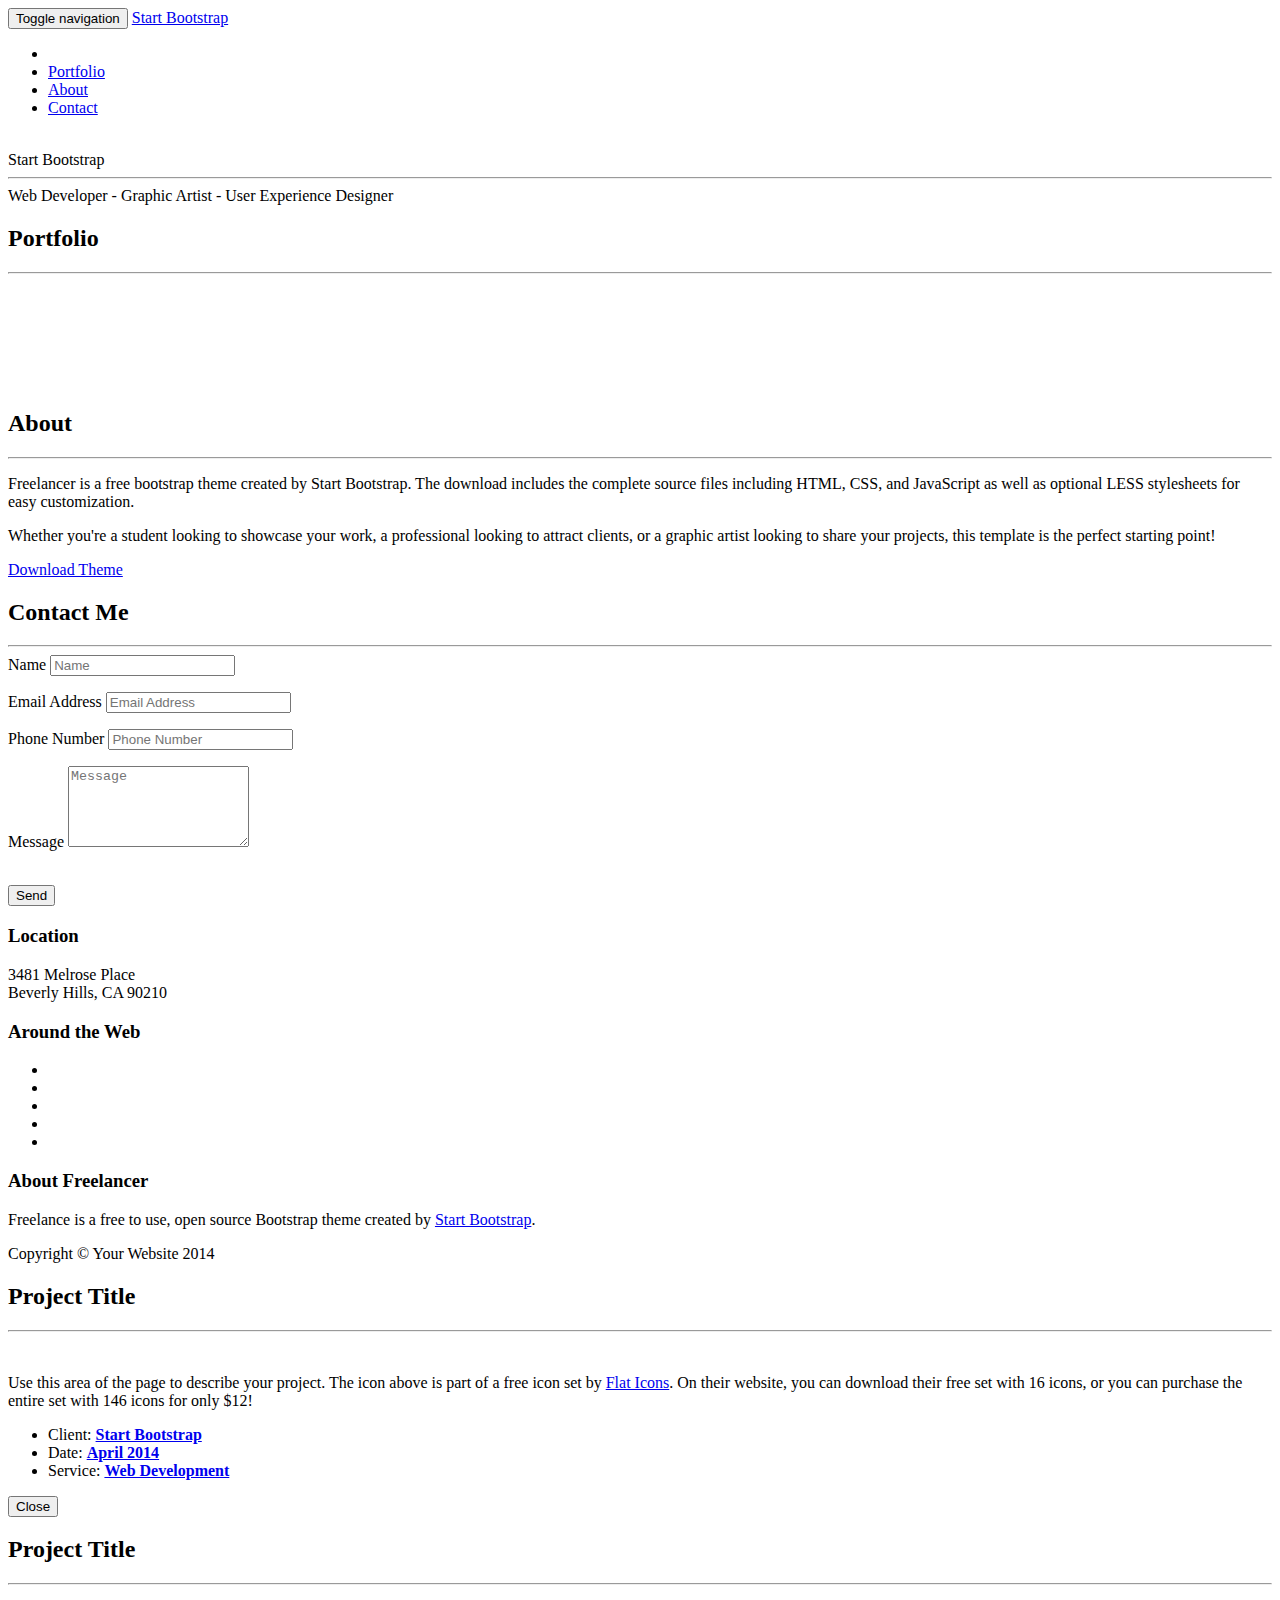
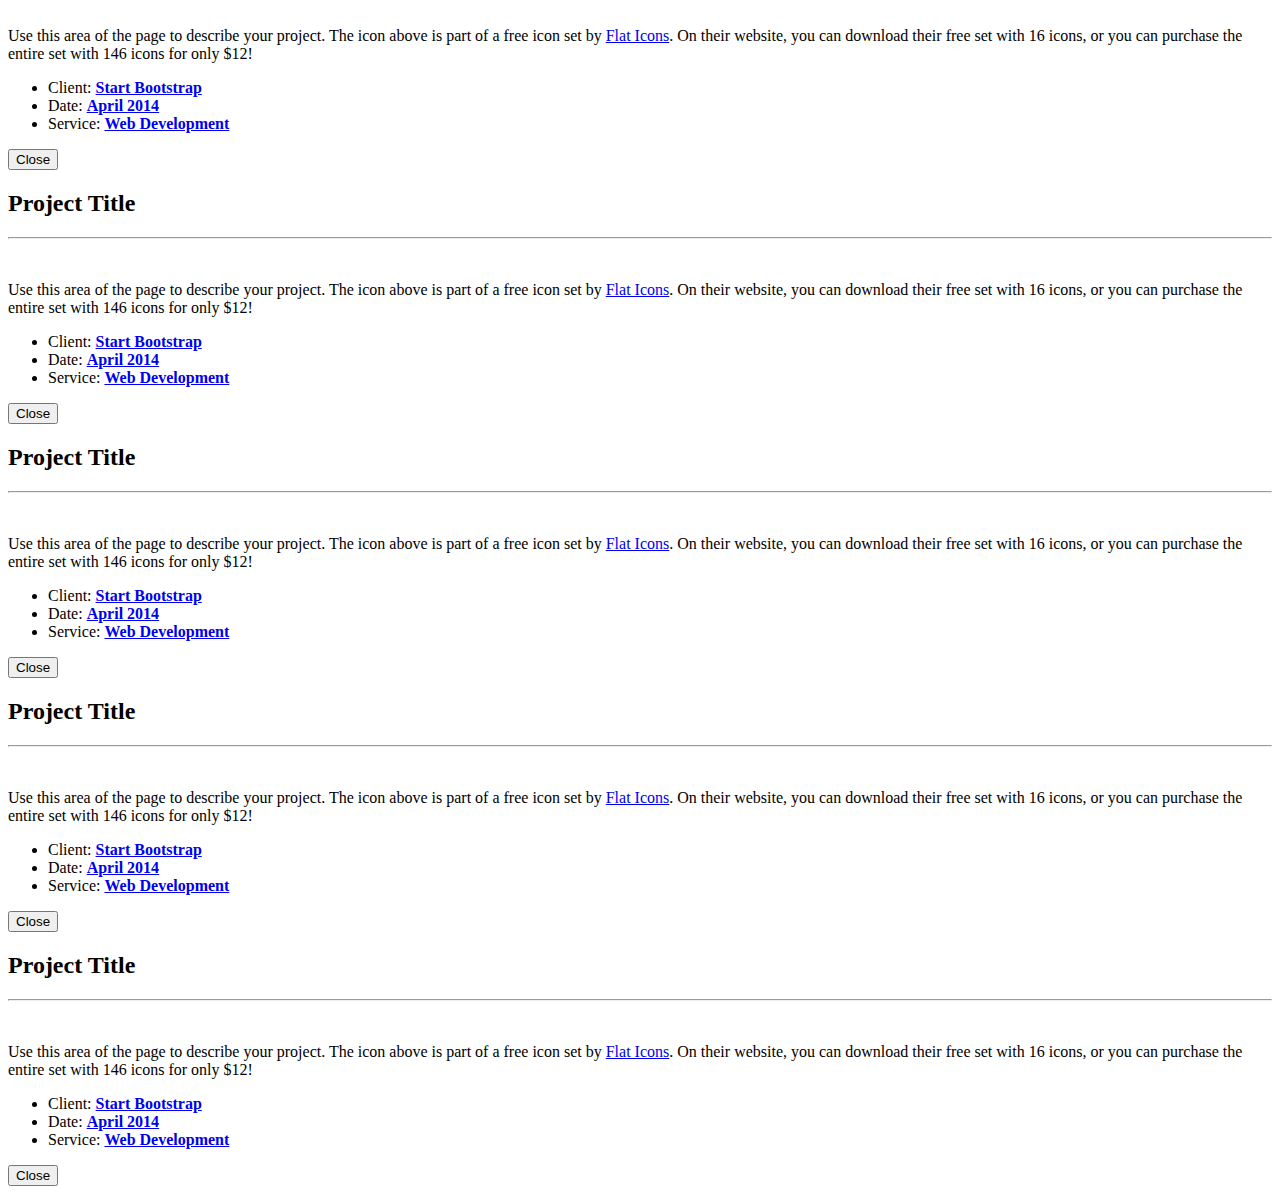
==== src/templates/index.html @ bcd670c4 "initial version of templates and theme" ====
<!DOCTYPE html>
<html lang="en">

<head>

    <meta charset="utf-8">
    <meta http-equiv="X-UA-Compatible" content="IE=edge">
    <meta name="viewport" content="width=device-width, initial-scale=1">
    <meta name="description" content="">
    <meta name="author" content="">

    <title>Freelancer - Start Bootstrap Theme</title>

    <!-- Bootstrap Core CSS - Uses Bootswatch Flatly Theme: http://bootswatch.com/flatly/ -->
    <link href="css/bootstrap.min.css" rel="stylesheet">

    <!-- Custom CSS -->
    <link href="css/freelancer.css" rel="stylesheet">

    <!-- Custom Fonts -->
    <link href="font-awesome/css/font-awesome.min.css" rel="stylesheet" type="text/css">
    <link href="http://fonts.googleapis.com/css?family=Montserrat:400,700" rel="stylesheet" type="text/css">
    <link href="http://fonts.googleapis.com/css?family=Lato:400,700,400italic,700italic" rel="stylesheet" type="text/css">

    <!-- HTML5 Shim and Respond.js IE8 support of HTML5 elements and media queries -->
    <!-- WARNING: Respond.js doesn't work if you view the page via file:// -->
    <!--[if lt IE 9]>
        <script src="https://oss.maxcdn.com/libs/html5shiv/3.7.0/html5shiv.js"></script>
        <script src="https://oss.maxcdn.com/libs/respond.js/1.4.2/respond.min.js"></script>
    <![endif]-->

</head>

<body id="page-top" class="index">

    <!-- Navigation -->
    <nav class="navbar navbar-default navbar-fixed-top">
        <div class="container">
            <!-- Brand and toggle get grouped for better mobile display -->
            <div class="navbar-header page-scroll">
                <button type="button" class="navbar-toggle" data-toggle="collapse" data-target="#bs-example-navbar-collapse-1">
                    <span class="sr-only">Toggle navigation</span>
                    <span class="icon-bar"></span>
                    <span class="icon-bar"></span>
                    <span class="icon-bar"></span>
                </button>
                <a class="navbar-brand" href="#page-top">Start Bootstrap</a>
            </div>

            <!-- Collect the nav links, forms, and other content for toggling -->
            <div class="collapse navbar-collapse" id="bs-example-navbar-collapse-1">
                <ul class="nav navbar-nav navbar-right">
                    <li class="hidden">
                        <a href="#page-top"></a>
                    </li>
                    <li class="page-scroll">
                        <a href="#portfolio">Portfolio</a>
                    </li>
                    <li class="page-scroll">
                        <a href="#about">About</a>
                    </li>
                    <li class="page-scroll">
                        <a href="#contact">Contact</a>
                    </li>
                </ul>
            </div>
            <!-- /.navbar-collapse -->
        </div>
        <!-- /.container-fluid -->
    </nav>

    <!-- Header -->
    <header>
        <div class="container">
            <div class="row">
                <div class="col-lg-12">
                    <img class="img-responsive" src="img/profile.png" alt="">
                    <div class="intro-text">
                        <span class="name">Start Bootstrap</span>
                        <hr class="star-light">
                        <span class="skills">Web Developer - Graphic Artist - User Experience Designer</span>
                    </div>
                </div>
            </div>
        </div>
    </header>

    <!-- Portfolio Grid Section -->
    <section id="portfolio">
        <div class="container">
            <div class="row">
                <div class="col-lg-12 text-center">
                    <h2>Portfolio</h2>
                    <hr class="star-primary">
                </div>
            </div>
            <div class="row">
                <div class="col-sm-4 portfolio-item">
                    <a href="#portfolioModal1" class="portfolio-link" data-toggle="modal">
                        <div class="caption">
                            <div class="caption-content">
                                <i class="fa fa-search-plus fa-3x"></i>
                            </div>
                        </div>
                        <img src="img/portfolio/cabin.png" class="img-responsive" alt="">
                    </a>
                </div>
                <div class="col-sm-4 portfolio-item">
                    <a href="#portfolioModal2" class="portfolio-link" data-toggle="modal">
                        <div class="caption">
                            <div class="caption-content">
                                <i class="fa fa-search-plus fa-3x"></i>
                            </div>
                        </div>
                        <img src="img/portfolio/cake.png" class="img-responsive" alt="">
                    </a>
                </div>
                <div class="col-sm-4 portfolio-item">
                    <a href="#portfolioModal3" class="portfolio-link" data-toggle="modal">
                        <div class="caption">
                            <div class="caption-content">
                                <i class="fa fa-search-plus fa-3x"></i>
                            </div>
                        </div>
                        <img src="img/portfolio/circus.png" class="img-responsive" alt="">
                    </a>
                </div>
                <div class="col-sm-4 portfolio-item">
                    <a href="#portfolioModal4" class="portfolio-link" data-toggle="modal">
                        <div class="caption">
                            <div class="caption-content">
                                <i class="fa fa-search-plus fa-3x"></i>
                            </div>
                        </div>
                        <img src="img/portfolio/game.png" class="img-responsive" alt="">
                    </a>
                </div>
                <div class="col-sm-4 portfolio-item">
                    <a href="#portfolioModal5" class="portfolio-link" data-toggle="modal">
                        <div class="caption">
                            <div class="caption-content">
                                <i class="fa fa-search-plus fa-3x"></i>
                            </div>
                        </div>
                        <img src="img/portfolio/safe.png" class="img-responsive" alt="">
                    </a>
                </div>
                <div class="col-sm-4 portfolio-item">
                    <a href="#portfolioModal6" class="portfolio-link" data-toggle="modal">
                        <div class="caption">
                            <div class="caption-content">
                                <i class="fa fa-search-plus fa-3x"></i>
                            </div>
                        </div>
                        <img src="img/portfolio/submarine.png" class="img-responsive" alt="">
                    </a>
                </div>
            </div>
        </div>
    </section>

    <!-- About Section -->
    <section class="success" id="about">
        <div class="container">
            <div class="row">
                <div class="col-lg-12 text-center">
                    <h2>About</h2>
                    <hr class="star-light">
                </div>
            </div>
            <div class="row">
                <div class="col-lg-4 col-lg-offset-2">
                    <p>Freelancer is a free bootstrap theme created by Start Bootstrap. The download includes the complete source files including HTML, CSS, and JavaScript as well as optional LESS stylesheets for easy customization.</p>
                </div>
                <div class="col-lg-4">
                    <p>Whether you're a student looking to showcase your work, a professional looking to attract clients, or a graphic artist looking to share your projects, this template is the perfect starting point!</p>
                </div>
                <div class="col-lg-8 col-lg-offset-2 text-center">
                    <a href="#" class="btn btn-lg btn-outline">
                        <i class="fa fa-download"></i> Download Theme
                    </a>
                </div>
            </div>
        </div>
    </section>

    <!-- Contact Section -->
    <section id="contact">
        <div class="container">
            <div class="row">
                <div class="col-lg-12 text-center">
                    <h2>Contact Me</h2>
                    <hr class="star-primary">
                </div>
            </div>
            <div class="row">
                <div class="col-lg-8 col-lg-offset-2">
                    <!-- To configure the contact form email address, go to mail/contact_me.php and update the email address in the PHP file on line 19. -->
                    <!-- The form should work on most web servers, but if the form is not working you may need to configure your web server differently. -->
                    <form name="sentMessage" id="contactForm" novalidate>
                        <div class="row control-group">
                            <div class="form-group col-xs-12 floating-label-form-group controls">
                                <label>Name</label>
                                <input type="text" class="form-control" placeholder="Name" id="name" required data-validation-required-message="Please enter your name.">
                                <p class="help-block text-danger"></p>
                            </div>
                        </div>
                        <div class="row control-group">
                            <div class="form-group col-xs-12 floating-label-form-group controls">
                                <label>Email Address</label>
                                <input type="email" class="form-control" placeholder="Email Address" id="email" required data-validation-required-message="Please enter your email address.">
                                <p class="help-block text-danger"></p>
                            </div>
                        </div>
                        <div class="row control-group">
                            <div class="form-group col-xs-12 floating-label-form-group controls">
                                <label>Phone Number</label>
                                <input type="tel" class="form-control" placeholder="Phone Number" id="phone" required data-validation-required-message="Please enter your phone number.">
                                <p class="help-block text-danger"></p>
                            </div>
                        </div>
                        <div class="row control-group">
                            <div class="form-group col-xs-12 floating-label-form-group controls">
                                <label>Message</label>
                                <textarea rows="5" class="form-control" placeholder="Message" id="message" required data-validation-required-message="Please enter a message."></textarea>
                                <p class="help-block text-danger"></p>
                            </div>
                        </div>
                        <br>
                        <div id="success"></div>
                        <div class="row">
                            <div class="form-group col-xs-12">
                                <button type="submit" class="btn btn-success btn-lg">Send</button>
                            </div>
                        </div>
                    </form>
                </div>
            </div>
        </div>
    </section>

    <!-- Footer -->
    <footer class="text-center">
        <div class="footer-above">
            <div class="container">
                <div class="row">
                    <div class="footer-col col-md-4">
                        <h3>Location</h3>
                        <p>3481 Melrose Place<br>Beverly Hills, CA 90210</p>
                    </div>
                    <div class="footer-col col-md-4">
                        <h3>Around the Web</h3>
                        <ul class="list-inline">
                            <li>
                                <a href="#" class="btn-social btn-outline"><i class="fa fa-fw fa-facebook"></i></a>
                            </li>
                            <li>
                                <a href="#" class="btn-social btn-outline"><i class="fa fa-fw fa-google-plus"></i></a>
                            </li>
                            <li>
                                <a href="#" class="btn-social btn-outline"><i class="fa fa-fw fa-twitter"></i></a>
                            </li>
                            <li>
                                <a href="#" class="btn-social btn-outline"><i class="fa fa-fw fa-linkedin"></i></a>
                            </li>
                            <li>
                                <a href="#" class="btn-social btn-outline"><i class="fa fa-fw fa-dribbble"></i></a>
                            </li>
                        </ul>
                    </div>
                    <div class="footer-col col-md-4">
                        <h3>About Freelancer</h3>
                        <p>Freelance is a free to use, open source Bootstrap theme created by <a href="http://startbootstrap.com">Start Bootstrap</a>.</p>
                    </div>
                </div>
            </div>
        </div>
        <div class="footer-below">
            <div class="container">
                <div class="row">
                    <div class="col-lg-12">
                        Copyright &copy; Your Website 2014
                    </div>
                </div>
            </div>
        </div>
    </footer>

    <!-- Scroll to Top Button (Only visible on small and extra-small screen sizes) -->
    <div class="scroll-top page-scroll visible-xs visible-sm">
        <a class="btn btn-primary" href="#page-top">
            <i class="fa fa-chevron-up"></i>
        </a>
    </div>

    <!-- Portfolio Modals -->
    <div class="portfolio-modal modal fade" id="portfolioModal1" tabindex="-1" role="dialog" aria-hidden="true">
        <div class="modal-content">
            <div class="close-modal" data-dismiss="modal">
                <div class="lr">
                    <div class="rl">
                    </div>
                </div>
            </div>
            <div class="container">
                <div class="row">
                    <div class="col-lg-8 col-lg-offset-2">
                        <div class="modal-body">
                            <h2>Project Title</h2>
                            <hr class="star-primary">
                            <img src="img/portfolio/cabin.png" class="img-responsive img-centered" alt="">
                            <p>Use this area of the page to describe your project. The icon above is part of a free icon set by <a href="https://sellfy.com/p/8Q9P/jV3VZ/">Flat Icons</a>. On their website, you can download their free set with 16 icons, or you can purchase the entire set with 146 icons for only $12!</p>
                            <ul class="list-inline item-details">
                                <li>Client:
                                    <strong><a href="http://startbootstrap.com">Start Bootstrap</a>
                                    </strong>
                                </li>
                                <li>Date:
                                    <strong><a href="http://startbootstrap.com">April 2014</a>
                                    </strong>
                                </li>
                                <li>Service:
                                    <strong><a href="http://startbootstrap.com">Web Development</a>
                                    </strong>
                                </li>
                            </ul>
                            <button type="button" class="btn btn-default" data-dismiss="modal"><i class="fa fa-times"></i> Close</button>
                        </div>
                    </div>
                </div>
            </div>
        </div>
    </div>
    <div class="portfolio-modal modal fade" id="portfolioModal2" tabindex="-1" role="dialog" aria-hidden="true">
        <div class="modal-content">
            <div class="close-modal" data-dismiss="modal">
                <div class="lr">
                    <div class="rl">
                    </div>
                </div>
            </div>
            <div class="container">
                <div class="row">
                    <div class="col-lg-8 col-lg-offset-2">
                        <div class="modal-body">
                            <h2>Project Title</h2>
                            <hr class="star-primary">
                            <img src="img/portfolio/cake.png" class="img-responsive img-centered" alt="">
                            <p>Use this area of the page to describe your project. The icon above is part of a free icon set by <a href="https://sellfy.com/p/8Q9P/jV3VZ/">Flat Icons</a>. On their website, you can download their free set with 16 icons, or you can purchase the entire set with 146 icons for only $12!</p>
                            <ul class="list-inline item-details">
                                <li>Client:
                                    <strong><a href="http://startbootstrap.com">Start Bootstrap</a>
                                    </strong>
                                </li>
                                <li>Date:
                                    <strong><a href="http://startbootstrap.com">April 2014</a>
                                    </strong>
                                </li>
                                <li>Service:
                                    <strong><a href="http://startbootstrap.com">Web Development</a>
                                    </strong>
                                </li>
                            </ul>
                            <button type="button" class="btn btn-default" data-dismiss="modal"><i class="fa fa-times"></i> Close</button>
                        </div>
                    </div>
                </div>
            </div>
        </div>
    </div>
    <div class="portfolio-modal modal fade" id="portfolioModal3" tabindex="-1" role="dialog" aria-hidden="true">
        <div class="modal-content">
            <div class="close-modal" data-dismiss="modal">
                <div class="lr">
                    <div class="rl">
                    </div>
                </div>
            </div>
            <div class="container">
                <div class="row">
                    <div class="col-lg-8 col-lg-offset-2">
                        <div class="modal-body">
                            <h2>Project Title</h2>
                            <hr class="star-primary">
                            <img src="img/portfolio/circus.png" class="img-responsive img-centered" alt="">
                            <p>Use this area of the page to describe your project. The icon above is part of a free icon set by <a href="https://sellfy.com/p/8Q9P/jV3VZ/">Flat Icons</a>. On their website, you can download their free set with 16 icons, or you can purchase the entire set with 146 icons for only $12!</p>
                            <ul class="list-inline item-details">
                                <li>Client:
                                    <strong><a href="http://startbootstrap.com">Start Bootstrap</a>
                                    </strong>
                                </li>
                                <li>Date:
                                    <strong><a href="http://startbootstrap.com">April 2014</a>
                                    </strong>
                                </li>
                                <li>Service:
                                    <strong><a href="http://startbootstrap.com">Web Development</a>
                                    </strong>
                                </li>
                            </ul>
                            <button type="button" class="btn btn-default" data-dismiss="modal"><i class="fa fa-times"></i> Close</button>
                        </div>
                    </div>
                </div>
            </div>
        </div>
    </div>
    <div class="portfolio-modal modal fade" id="portfolioModal4" tabindex="-1" role="dialog" aria-hidden="true">
        <div class="modal-content">
            <div class="close-modal" data-dismiss="modal">
                <div class="lr">
                    <div class="rl">
                    </div>
                </div>
            </div>
            <div class="container">
                <div class="row">
                    <div class="col-lg-8 col-lg-offset-2">
                        <div class="modal-body">
                            <h2>Project Title</h2>
                            <hr class="star-primary">
                            <img src="img/portfolio/game.png" class="img-responsive img-centered" alt="">
                            <p>Use this area of the page to describe your project. The icon above is part of a free icon set by <a href="https://sellfy.com/p/8Q9P/jV3VZ/">Flat Icons</a>. On their website, you can download their free set with 16 icons, or you can purchase the entire set with 146 icons for only $12!</p>
                            <ul class="list-inline item-details">
                                <li>Client:
                                    <strong><a href="http://startbootstrap.com">Start Bootstrap</a>
                                    </strong>
                                </li>
                                <li>Date:
                                    <strong><a href="http://startbootstrap.com">April 2014</a>
                                    </strong>
                                </li>
                                <li>Service:
                                    <strong><a href="http://startbootstrap.com">Web Development</a>
                                    </strong>
                                </li>
                            </ul>
                            <button type="button" class="btn btn-default" data-dismiss="modal"><i class="fa fa-times"></i> Close</button>
                        </div>
                    </div>
                </div>
            </div>
        </div>
    </div>
    <div class="portfolio-modal modal fade" id="portfolioModal5" tabindex="-1" role="dialog" aria-hidden="true">
        <div class="modal-content">
            <div class="close-modal" data-dismiss="modal">
                <div class="lr">
                    <div class="rl">
                    </div>
                </div>
            </div>
            <div class="container">
                <div class="row">
                    <div class="col-lg-8 col-lg-offset-2">
                        <div class="modal-body">
                            <h2>Project Title</h2>
                            <hr class="star-primary">
                            <img src="img/portfolio/safe.png" class="img-responsive img-centered" alt="">
                            <p>Use this area of the page to describe your project. The icon above is part of a free icon set by <a href="https://sellfy.com/p/8Q9P/jV3VZ/">Flat Icons</a>. On their website, you can download their free set with 16 icons, or you can purchase the entire set with 146 icons for only $12!</p>
                            <ul class="list-inline item-details">
                                <li>Client:
                                    <strong><a href="http://startbootstrap.com">Start Bootstrap</a>
                                    </strong>
                                </li>
                                <li>Date:
                                    <strong><a href="http://startbootstrap.com">April 2014</a>
                                    </strong>
                                </li>
                                <li>Service:
                                    <strong><a href="http://startbootstrap.com">Web Development</a>
                                    </strong>
                                </li>
                            </ul>
                            <button type="button" class="btn btn-default" data-dismiss="modal"><i class="fa fa-times"></i> Close</button>
                        </div>
                    </div>
                </div>
            </div>
        </div>
    </div>
    <div class="portfolio-modal modal fade" id="portfolioModal6" tabindex="-1" role="dialog" aria-hidden="true">
        <div class="modal-content">
            <div class="close-modal" data-dismiss="modal">
                <div class="lr">
                    <div class="rl">
                    </div>
                </div>
            </div>
            <div class="container">
                <div class="row">
                    <div class="col-lg-8 col-lg-offset-2">
                        <div class="modal-body">
                            <h2>Project Title</h2>
                            <hr class="star-primary">
                            <img src="img/portfolio/submarine.png" class="img-responsive img-centered" alt="">
                            <p>Use this area of the page to describe your project. The icon above is part of a free icon set by <a href="https://sellfy.com/p/8Q9P/jV3VZ/">Flat Icons</a>. On their website, you can download their free set with 16 icons, or you can purchase the entire set with 146 icons for only $12!</p>
                            <ul class="list-inline item-details">
                                <li>Client:
                                    <strong><a href="http://startbootstrap.com">Start Bootstrap</a>
                                    </strong>
                                </li>
                                <li>Date:
                                    <strong><a href="http://startbootstrap.com">April 2014</a>
                                    </strong>
                                </li>
                                <li>Service:
                                    <strong><a href="http://startbootstrap.com">Web Development</a>
                                    </strong>
                                </li>
                            </ul>
                            <button type="button" class="btn btn-default" data-dismiss="modal"><i class="fa fa-times"></i> Close</button>
                        </div>
                    </div>
                </div>
            </div>
        </div>
    </div>

    <!-- jQuery -->
    <script src="js/jquery.js"></script>

    <!-- Bootstrap Core JavaScript -->
    <script src="js/bootstrap.min.js"></script>

    <!-- Plugin JavaScript -->
    <script src="http://cdnjs.cloudflare.com/ajax/libs/jquery-easing/1.3/jquery.easing.min.js"></script>
    <script src="js/classie.js"></script>
    <script src="js/cbpAnimatedHeader.js"></script>

    <!-- Contact Form JavaScript -->
    <script src="js/jqBootstrapValidation.js"></script>
    <script src="js/contact_me.js"></script>

    <!-- Custom Theme JavaScript -->
    <script src="js/freelancer.js"></script>

</body>

</html>
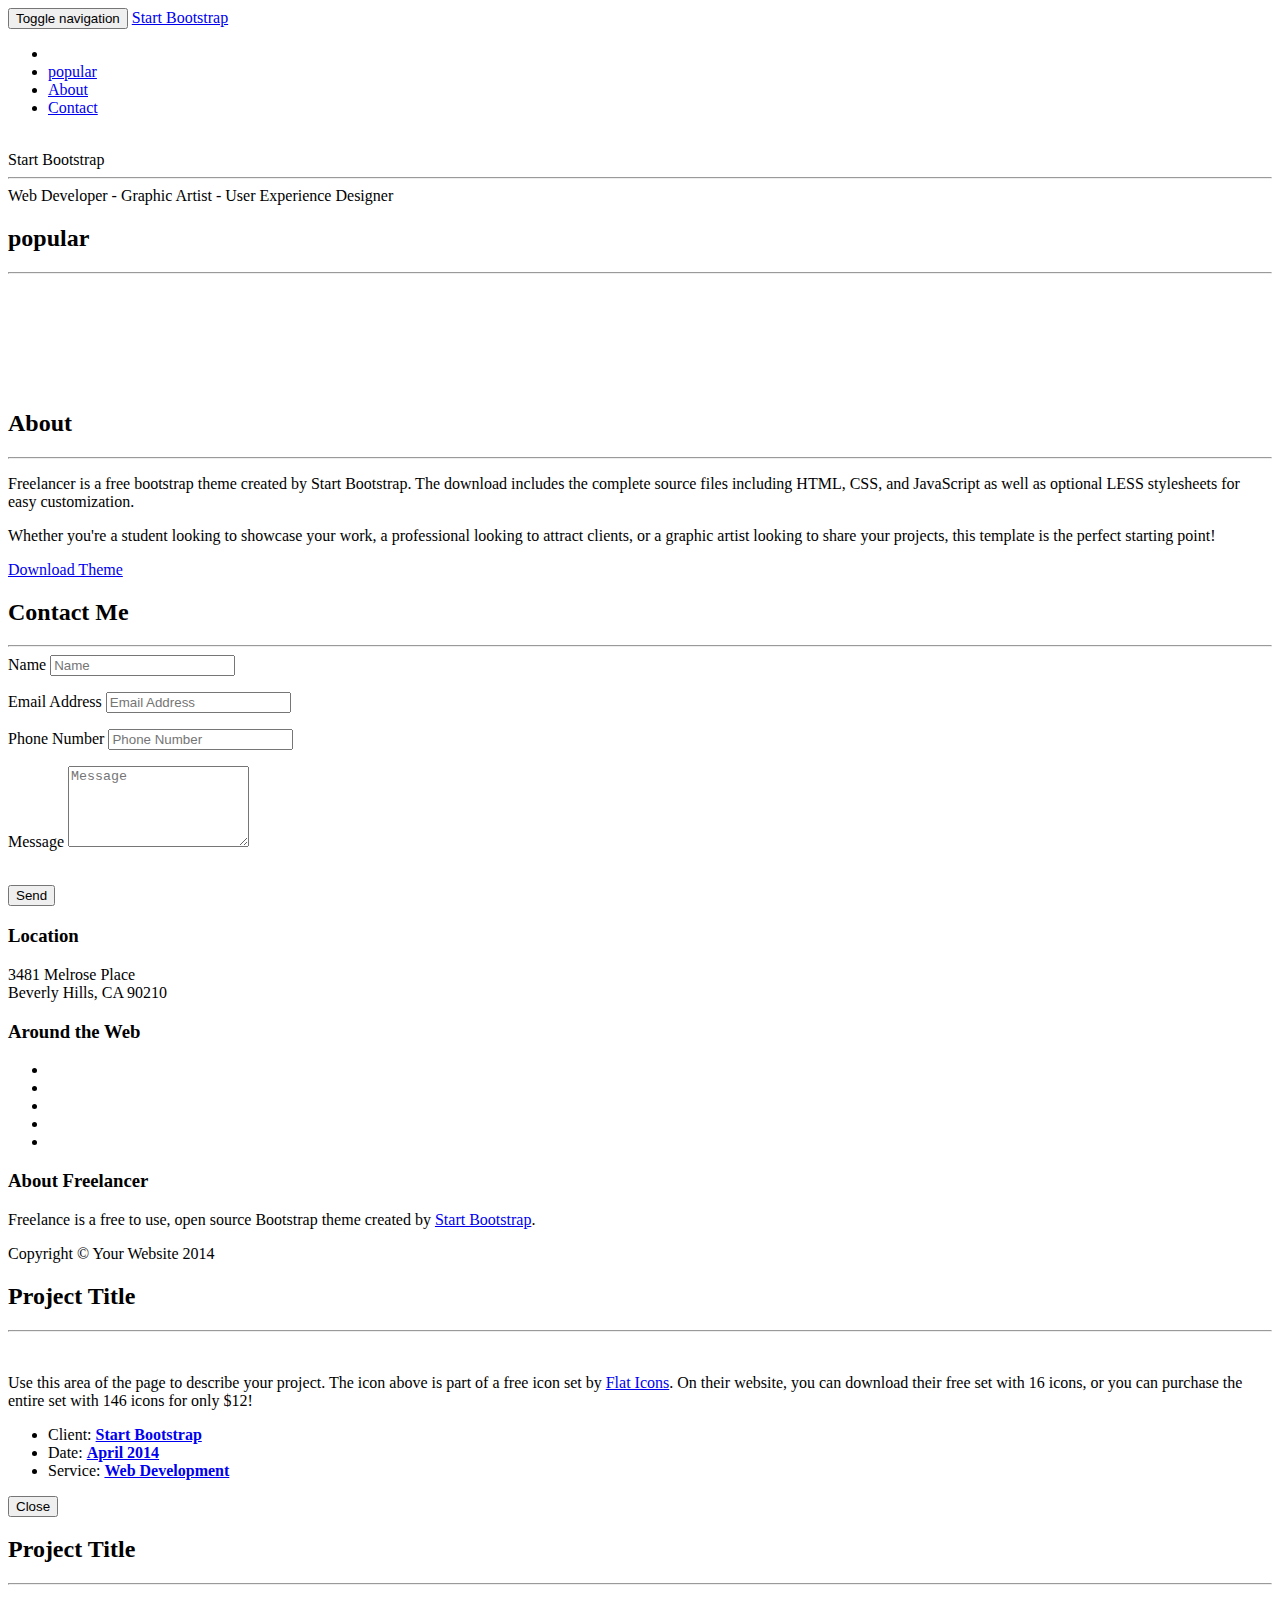
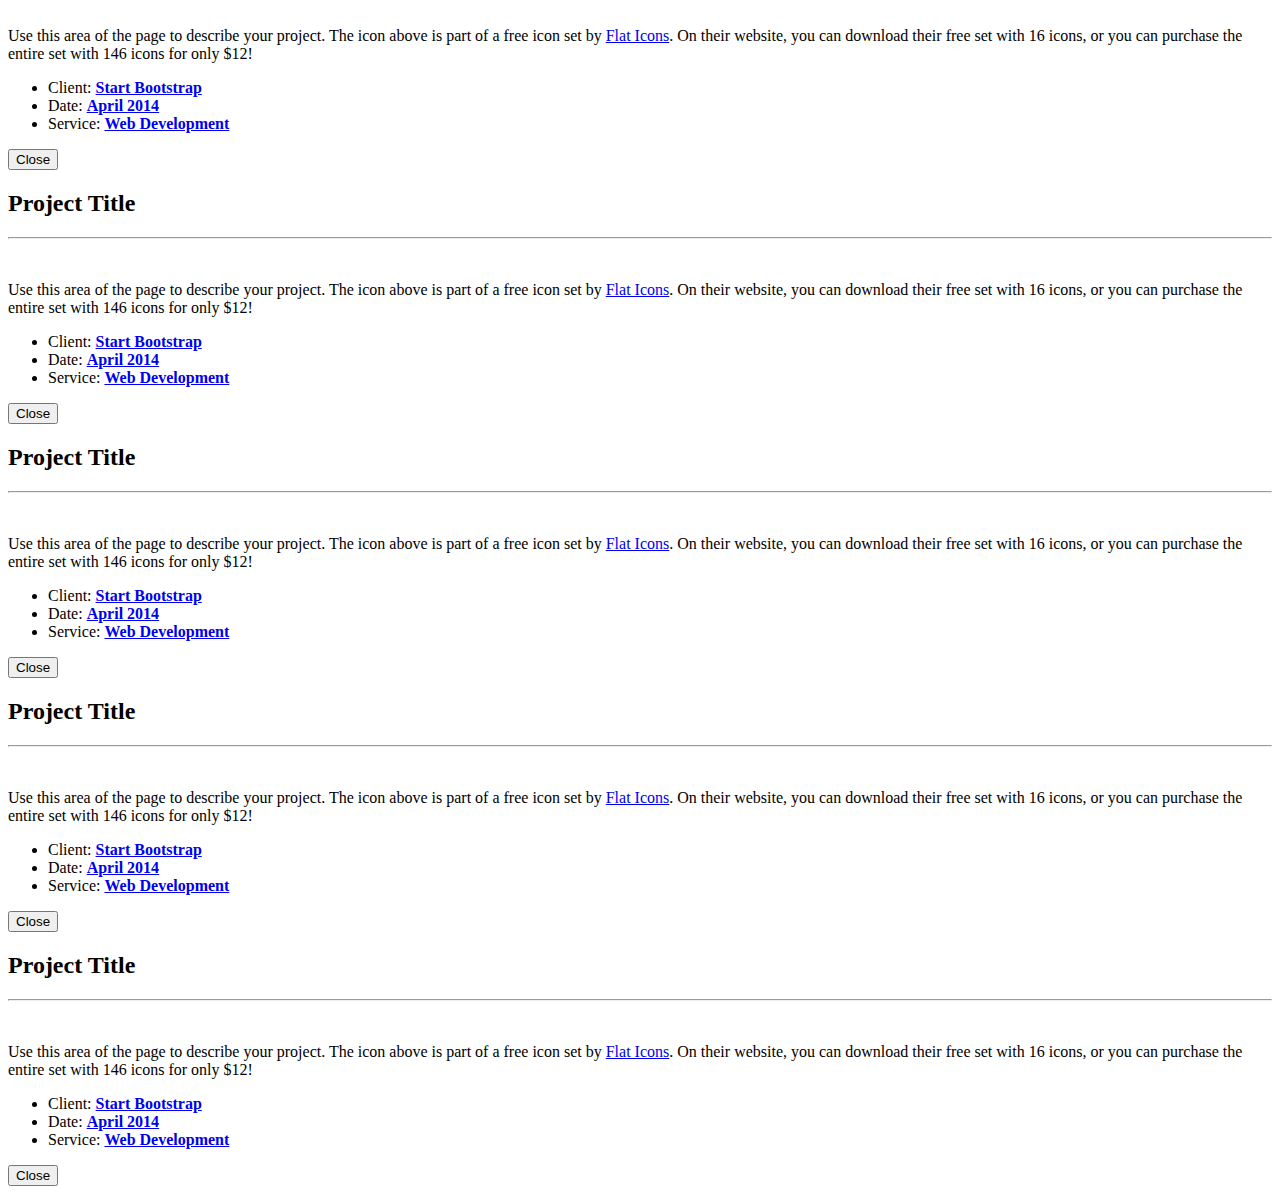
==== commit 941dbff6: "changing portfolio to popular" ====
--- a/src/templates/index.html
+++ b/src/templates/index.html
@@ -54,7 +54,7 @@
                         <a href="#page-top"></a>
                     </li>
                     <li class="page-scroll">
-                        <a href="#portfolio">Portfolio</a>
+                        <a href="#popular">popular</a>
                     </li>
                     <li class="page-scroll">
                         <a href="#about">About</a>
@@ -85,74 +85,74 @@
         </div>
     </header>
 
-    <!-- Portfolio Grid Section -->
-    <section id="portfolio">
+    <!-- popular Grid Section -->
+    <section id="popular">
         <div class="container">
             <div class="row">
                 <div class="col-lg-12 text-center">
-                    <h2>Portfolio</h2>
+                    <h2>popular</h2>
                     <hr class="star-primary">
                 </div>
             </div>
             <div class="row">
-                <div class="col-sm-4 portfolio-item">
-                    <a href="#portfolioModal1" class="portfolio-link" data-toggle="modal">
+                <div class="col-sm-4 popular-item">
+                    <a href="#popularModal1" class="popular-link" data-toggle="modal">
                         <div class="caption">
                             <div class="caption-content">
                                 <i class="fa fa-search-plus fa-3x"></i>
                             </div>
                         </div>
-                        <img src="img/portfolio/cabin.png" class="img-responsive" alt="">
-                    </a>
-                </div>
-                <div class="col-sm-4 portfolio-item">
-                    <a href="#portfolioModal2" class="portfolio-link" data-toggle="modal">
+                        <img src="img/popular/cabin.png" class="img-responsive" alt="">
+                    </a>
+                </div>
+                <div class="col-sm-4 popular-item">
+                    <a href="#popularModal2" class="popular-link" data-toggle="modal">
                         <div class="caption">
                             <div class="caption-content">
                                 <i class="fa fa-search-plus fa-3x"></i>
                             </div>
                         </div>
-                        <img src="img/portfolio/cake.png" class="img-responsive" alt="">
-                    </a>
-                </div>
-                <div class="col-sm-4 portfolio-item">
-                    <a href="#portfolioModal3" class="portfolio-link" data-toggle="modal">
+                        <img src="img/popular/cake.png" class="img-responsive" alt="">
+                    </a>
+                </div>
+                <div class="col-sm-4 popular-item">
+                    <a href="#popularModal3" class="popular-link" data-toggle="modal">
                         <div class="caption">
                             <div class="caption-content">
                                 <i class="fa fa-search-plus fa-3x"></i>
                             </div>
                         </div>
-                        <img src="img/portfolio/circus.png" class="img-responsive" alt="">
-                    </a>
-                </div>
-                <div class="col-sm-4 portfolio-item">
-                    <a href="#portfolioModal4" class="portfolio-link" data-toggle="modal">
+                        <img src="img/popular/circus.png" class="img-responsive" alt="">
+                    </a>
+                </div>
+                <div class="col-sm-4 popular-item">
+                    <a href="#popularModal4" class="popular-link" data-toggle="modal">
                         <div class="caption">
                             <div class="caption-content">
                                 <i class="fa fa-search-plus fa-3x"></i>
                             </div>
                         </div>
-                        <img src="img/portfolio/game.png" class="img-responsive" alt="">
-                    </a>
-                </div>
-                <div class="col-sm-4 portfolio-item">
-                    <a href="#portfolioModal5" class="portfolio-link" data-toggle="modal">
+                        <img src="img/popular/game.png" class="img-responsive" alt="">
+                    </a>
+                </div>
+                <div class="col-sm-4 popular-item">
+                    <a href="#popularModal5" class="popular-link" data-toggle="modal">
                         <div class="caption">
                             <div class="caption-content">
                                 <i class="fa fa-search-plus fa-3x"></i>
                             </div>
                         </div>
-                        <img src="img/portfolio/safe.png" class="img-responsive" alt="">
-                    </a>
-                </div>
-                <div class="col-sm-4 portfolio-item">
-                    <a href="#portfolioModal6" class="portfolio-link" data-toggle="modal">
+                        <img src="img/popular/safe.png" class="img-responsive" alt="">
+                    </a>
+                </div>
+                <div class="col-sm-4 popular-item">
+                    <a href="#popularModal6" class="popular-link" data-toggle="modal">
                         <div class="caption">
                             <div class="caption-content">
                                 <i class="fa fa-search-plus fa-3x"></i>
                             </div>
                         </div>
-                        <img src="img/portfolio/submarine.png" class="img-responsive" alt="">
+                        <img src="img/popular/submarine.png" class="img-responsive" alt="">
                     </a>
                 </div>
             </div>
@@ -293,8 +293,8 @@
         </a>
     </div>
 
-    <!-- Portfolio Modals -->
-    <div class="portfolio-modal modal fade" id="portfolioModal1" tabindex="-1" role="dialog" aria-hidden="true">
+    <!-- popular Modals -->
+    <div class="popular-modal modal fade" id="popularModal1" tabindex="-1" role="dialog" aria-hidden="true">
         <div class="modal-content">
             <div class="close-modal" data-dismiss="modal">
                 <div class="lr">
@@ -308,7 +308,7 @@
                         <div class="modal-body">
                             <h2>Project Title</h2>
                             <hr class="star-primary">
-                            <img src="img/portfolio/cabin.png" class="img-responsive img-centered" alt="">
+                            <img src="img/popular/cabin.png" class="img-responsive img-centered" alt="">
                             <p>Use this area of the page to describe your project. The icon above is part of a free icon set by <a href="https://sellfy.com/p/8Q9P/jV3VZ/">Flat Icons</a>. On their website, you can download their free set with 16 icons, or you can purchase the entire set with 146 icons for only $12!</p>
                             <ul class="list-inline item-details">
                                 <li>Client:
@@ -331,7 +331,7 @@
             </div>
         </div>
     </div>
-    <div class="portfolio-modal modal fade" id="portfolioModal2" tabindex="-1" role="dialog" aria-hidden="true">
+    <div class="popular-modal modal fade" id="popularModal2" tabindex="-1" role="dialog" aria-hidden="true">
         <div class="modal-content">
             <div class="close-modal" data-dismiss="modal">
                 <div class="lr">
@@ -345,7 +345,7 @@
                         <div class="modal-body">
                             <h2>Project Title</h2>
                             <hr class="star-primary">
-                            <img src="img/portfolio/cake.png" class="img-responsive img-centered" alt="">
+                            <img src="img/popular/cake.png" class="img-responsive img-centered" alt="">
                             <p>Use this area of the page to describe your project. The icon above is part of a free icon set by <a href="https://sellfy.com/p/8Q9P/jV3VZ/">Flat Icons</a>. On their website, you can download their free set with 16 icons, or you can purchase the entire set with 146 icons for only $12!</p>
                             <ul class="list-inline item-details">
                                 <li>Client:
@@ -368,7 +368,7 @@
             </div>
         </div>
     </div>
-    <div class="portfolio-modal modal fade" id="portfolioModal3" tabindex="-1" role="dialog" aria-hidden="true">
+    <div class="popular-modal modal fade" id="popularModal3" tabindex="-1" role="dialog" aria-hidden="true">
         <div class="modal-content">
             <div class="close-modal" data-dismiss="modal">
                 <div class="lr">
@@ -382,7 +382,7 @@
                         <div class="modal-body">
                             <h2>Project Title</h2>
                             <hr class="star-primary">
-                            <img src="img/portfolio/circus.png" class="img-responsive img-centered" alt="">
+                            <img src="img/popular/circus.png" class="img-responsive img-centered" alt="">
                             <p>Use this area of the page to describe your project. The icon above is part of a free icon set by <a href="https://sellfy.com/p/8Q9P/jV3VZ/">Flat Icons</a>. On their website, you can download their free set with 16 icons, or you can purchase the entire set with 146 icons for only $12!</p>
                             <ul class="list-inline item-details">
                                 <li>Client:
@@ -405,7 +405,7 @@
             </div>
         </div>
     </div>
-    <div class="portfolio-modal modal fade" id="portfolioModal4" tabindex="-1" role="dialog" aria-hidden="true">
+    <div class="popular-modal modal fade" id="popularModal4" tabindex="-1" role="dialog" aria-hidden="true">
         <div class="modal-content">
             <div class="close-modal" data-dismiss="modal">
                 <div class="lr">
@@ -419,7 +419,7 @@
                         <div class="modal-body">
                             <h2>Project Title</h2>
                             <hr class="star-primary">
-                            <img src="img/portfolio/game.png" class="img-responsive img-centered" alt="">
+                            <img src="img/popular/game.png" class="img-responsive img-centered" alt="">
                             <p>Use this area of the page to describe your project. The icon above is part of a free icon set by <a href="https://sellfy.com/p/8Q9P/jV3VZ/">Flat Icons</a>. On their website, you can download their free set with 16 icons, or you can purchase the entire set with 146 icons for only $12!</p>
                             <ul class="list-inline item-details">
                                 <li>Client:
@@ -442,7 +442,7 @@
             </div>
         </div>
     </div>
-    <div class="portfolio-modal modal fade" id="portfolioModal5" tabindex="-1" role="dialog" aria-hidden="true">
+    <div class="popular-modal modal fade" id="popularModal5" tabindex="-1" role="dialog" aria-hidden="true">
         <div class="modal-content">
             <div class="close-modal" data-dismiss="modal">
                 <div class="lr">
@@ -456,7 +456,7 @@
                         <div class="modal-body">
                             <h2>Project Title</h2>
                             <hr class="star-primary">
-                            <img src="img/portfolio/safe.png" class="img-responsive img-centered" alt="">
+                            <img src="img/popular/safe.png" class="img-responsive img-centered" alt="">
                             <p>Use this area of the page to describe your project. The icon above is part of a free icon set by <a href="https://sellfy.com/p/8Q9P/jV3VZ/">Flat Icons</a>. On their website, you can download their free set with 16 icons, or you can purchase the entire set with 146 icons for only $12!</p>
                             <ul class="list-inline item-details">
                                 <li>Client:
@@ -479,7 +479,7 @@
             </div>
         </div>
     </div>
-    <div class="portfolio-modal modal fade" id="portfolioModal6" tabindex="-1" role="dialog" aria-hidden="true">
+    <div class="popular-modal modal fade" id="popularModal6" tabindex="-1" role="dialog" aria-hidden="true">
         <div class="modal-content">
             <div class="close-modal" data-dismiss="modal">
                 <div class="lr">
@@ -493,7 +493,7 @@
                         <div class="modal-body">
                             <h2>Project Title</h2>
                             <hr class="star-primary">
-                            <img src="img/portfolio/submarine.png" class="img-responsive img-centered" alt="">
+                            <img src="img/popular/submarine.png" class="img-responsive img-centered" alt="">
                             <p>Use this area of the page to describe your project. The icon above is part of a free icon set by <a href="https://sellfy.com/p/8Q9P/jV3VZ/">Flat Icons</a>. On their website, you can download their free set with 16 icons, or you can purchase the entire set with 146 icons for only $12!</p>
                             <ul class="list-inline item-details">
                                 <li>Client:
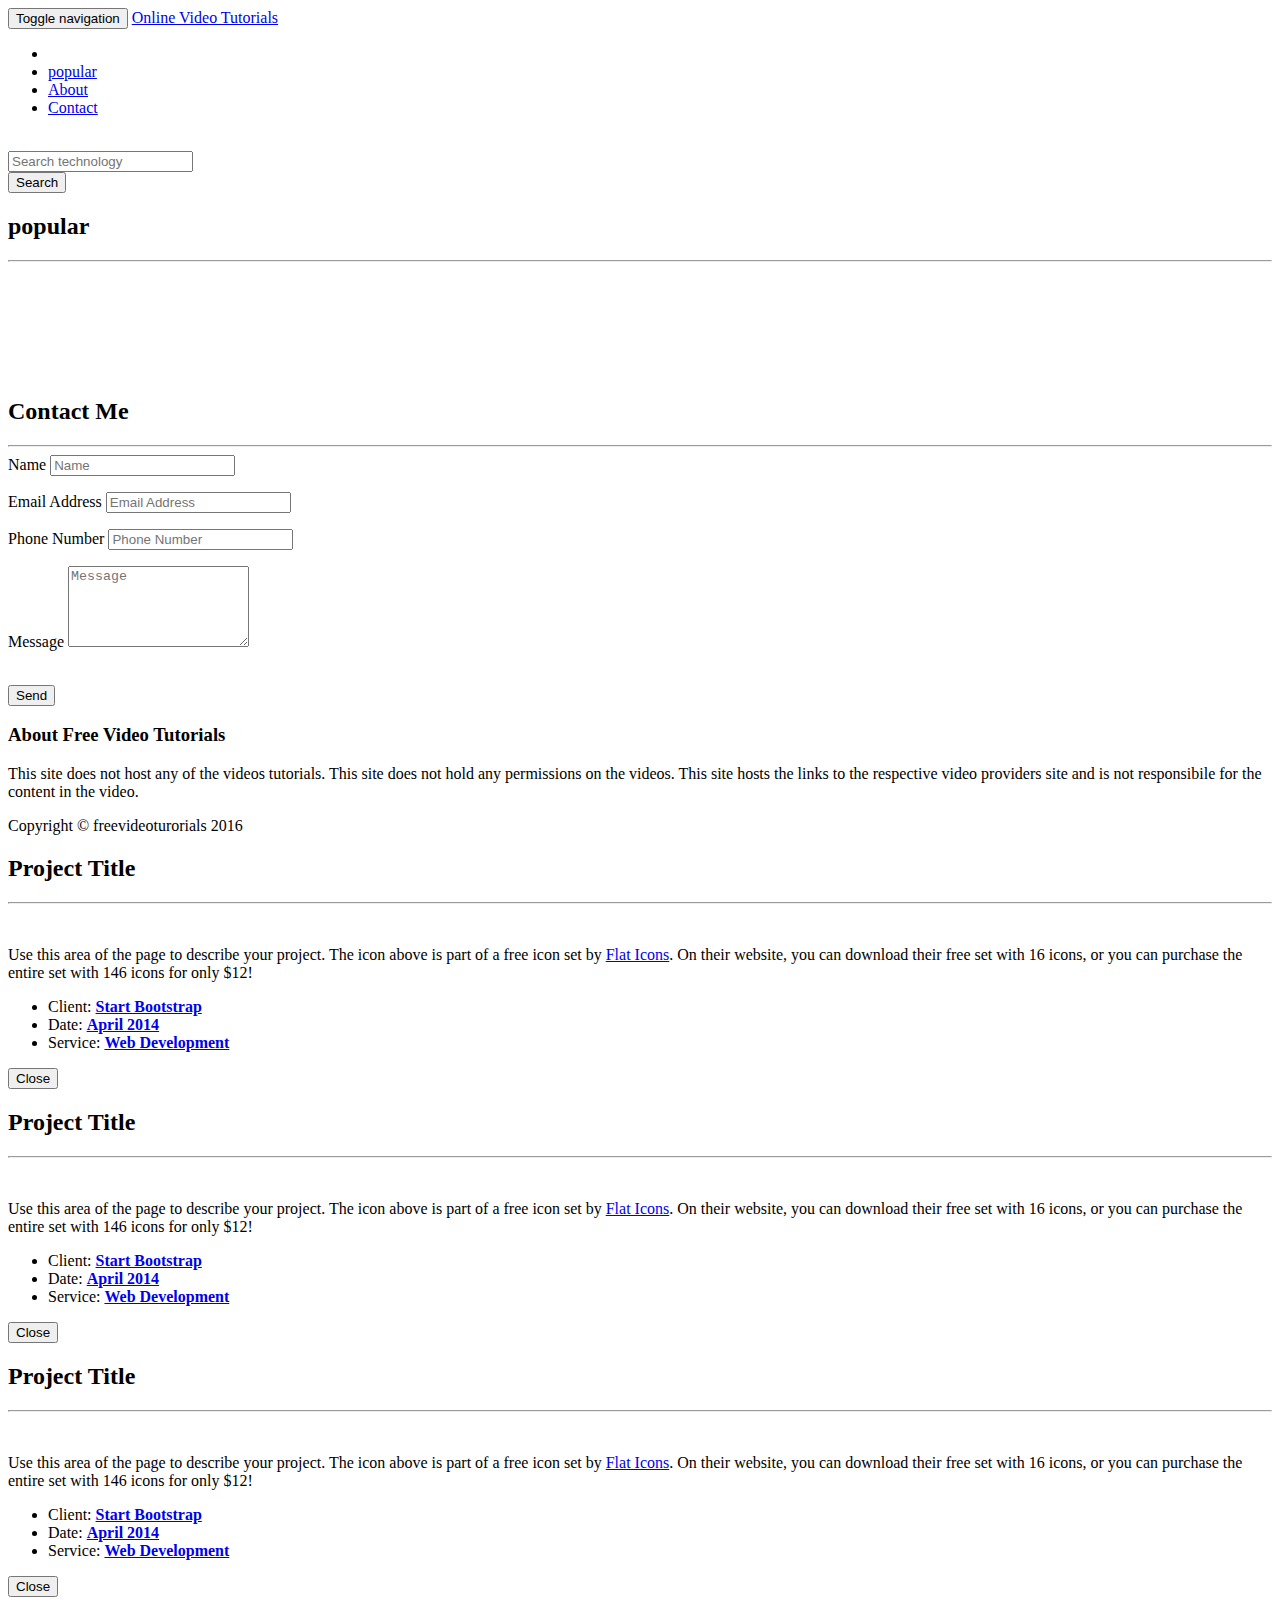
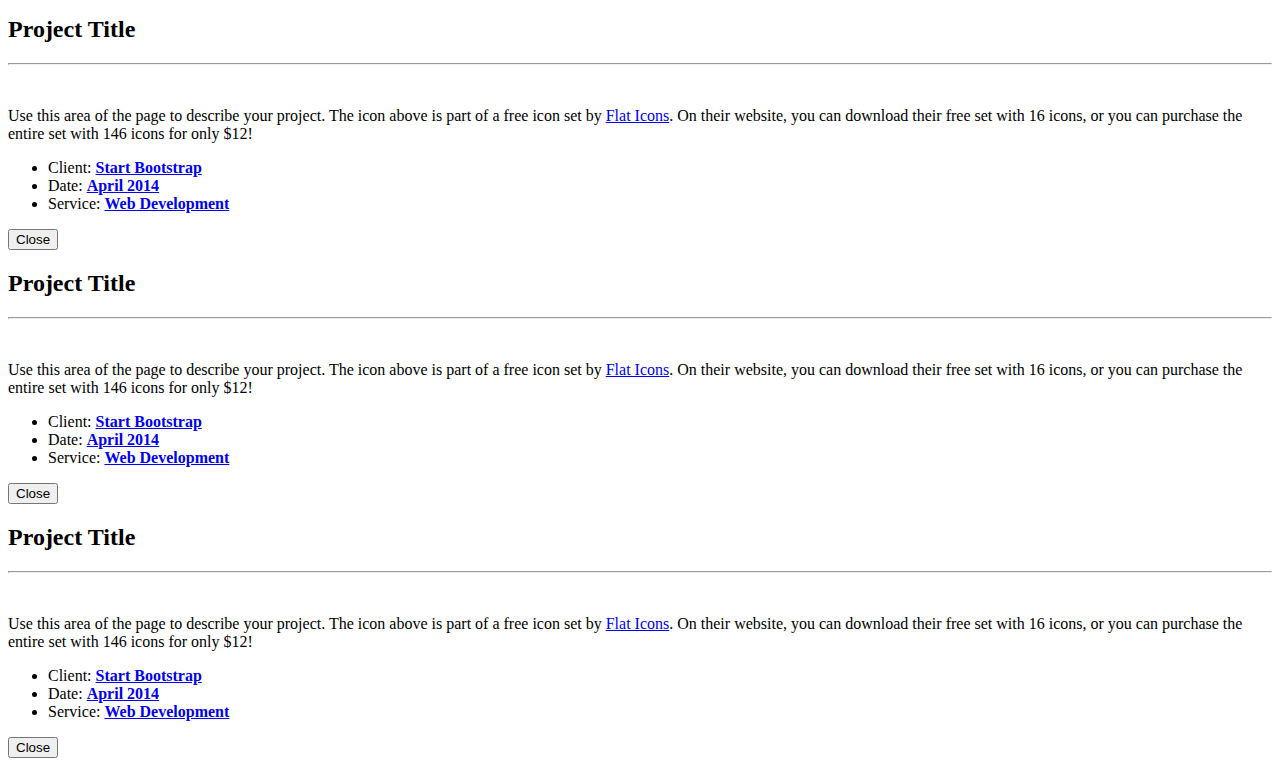
==== commit 965362d8: "fixed error logging and removed extra whitespace" ====
--- a/src/templates/index.html
+++ b/src/templates/index.html
@@ -9,13 +9,13 @@
     <meta name="description" content="">
     <meta name="author" content="">
 
-    <title>Freelancer - Start Bootstrap Theme</title>
+    <title>Online Video Tutorials</title>
 
     <!-- Bootstrap Core CSS - Uses Bootswatch Flatly Theme: http://bootswatch.com/flatly/ -->
     <link href="css/bootstrap.min.css" rel="stylesheet">
 
     <!-- Custom CSS -->
-    <link href="css/freelancer.css" rel="stylesheet">
+    <link href="css/tutorial.css" rel="stylesheet">
 
     <!-- Custom Fonts -->
     <link href="font-awesome/css/font-awesome.min.css" rel="stylesheet" type="text/css">
@@ -44,7 +44,7 @@
                     <span class="icon-bar"></span>
                     <span class="icon-bar"></span>
                 </button>
-                <a class="navbar-brand" href="#page-top">Start Bootstrap</a>
+                <a class="navbar-brand" href="#page-top">Online Video Tutorials</a>
             </div>
 
             <!-- Collect the nav links, forms, and other content for toggling -->
@@ -57,7 +57,7 @@
                         <a href="#popular">popular</a>
                     </li>
                     <li class="page-scroll">
-                        <a href="#about">About</a>
+                        <a href="#footer">About</a>
                     </li>
                     <li class="page-scroll">
                         <a href="#contact">Contact</a>
@@ -76,9 +76,14 @@
                 <div class="col-lg-12">
                     <img class="img-responsive" src="img/profile.png" alt="">
                     <div class="intro-text">
-                        <span class="name">Start Bootstrap</span>
-                        <hr class="star-light">
-                        <span class="skills">Web Developer - Graphic Artist - User Experience Designer</span>
+                        <form novalidate="" id="searchForm" name="sentMessage">
+                            <input type="text" data-validation-required-message="Please enter your name." required="" id="name" placeholder="Search technology" class="form-control" aria-invalid="false">
+                            <div class="row name">
+                                <div class="form-group col-xs-12">
+                                    <button type="submit" class="btn btn-success btn-lg">Search</button>
+                                </div>
+                            </div>
+                        </form>
                     </div>
                 </div>
             </div>
@@ -153,31 +158,6 @@
                             </div>
                         </div>
                         <img src="img/popular/submarine.png" class="img-responsive" alt="">
-                    </a>
-                </div>
-            </div>
-        </div>
-    </section>
-
-    <!-- About Section -->
-    <section class="success" id="about">
-        <div class="container">
-            <div class="row">
-                <div class="col-lg-12 text-center">
-                    <h2>About</h2>
-                    <hr class="star-light">
-                </div>
-            </div>
-            <div class="row">
-                <div class="col-lg-4 col-lg-offset-2">
-                    <p>Freelancer is a free bootstrap theme created by Start Bootstrap. The download includes the complete source files including HTML, CSS, and JavaScript as well as optional LESS stylesheets for easy customization.</p>
-                </div>
-                <div class="col-lg-4">
-                    <p>Whether you're a student looking to showcase your work, a professional looking to attract clients, or a graphic artist looking to share your projects, this template is the perfect starting point!</p>
-                </div>
-                <div class="col-lg-8 col-lg-offset-2 text-center">
-                    <a href="#" class="btn btn-lg btn-outline">
-                        <i class="fa fa-download"></i> Download Theme
                     </a>
                 </div>
             </div>
@@ -240,37 +220,13 @@
     </section>
 
     <!-- Footer -->
-    <footer class="text-center">
+    <footer class="text-center" id="footer">
         <div class="footer-above">
             <div class="container">
                 <div class="row">
-                    <div class="footer-col col-md-4">
-                        <h3>Location</h3>
-                        <p>3481 Melrose Place<br>Beverly Hills, CA 90210</p>
-                    </div>
-                    <div class="footer-col col-md-4">
-                        <h3>Around the Web</h3>
-                        <ul class="list-inline">
-                            <li>
-                                <a href="#" class="btn-social btn-outline"><i class="fa fa-fw fa-facebook"></i></a>
-                            </li>
-                            <li>
-                                <a href="#" class="btn-social btn-outline"><i class="fa fa-fw fa-google-plus"></i></a>
-                            </li>
-                            <li>
-                                <a href="#" class="btn-social btn-outline"><i class="fa fa-fw fa-twitter"></i></a>
-                            </li>
-                            <li>
-                                <a href="#" class="btn-social btn-outline"><i class="fa fa-fw fa-linkedin"></i></a>
-                            </li>
-                            <li>
-                                <a href="#" class="btn-social btn-outline"><i class="fa fa-fw fa-dribbble"></i></a>
-                            </li>
-                        </ul>
-                    </div>
-                    <div class="footer-col col-md-4">
-                        <h3>About Freelancer</h3>
-                        <p>Freelance is a free to use, open source Bootstrap theme created by <a href="http://startbootstrap.com">Start Bootstrap</a>.</p>
+                    <div class="footer-col ">
+                        <h3>About Free Video Tutorials</h3>
+                        <p>This site does not host any of the videos tutorials. This site does not hold any permissions on the videos. This site hosts the links to the respective video providers site and is not responsibile for the content in the video.</p>
                     </div>
                 </div>
             </div>
@@ -279,7 +235,7 @@
             <div class="container">
                 <div class="row">
                     <div class="col-lg-12">
-                        Copyright &copy; Your Website 2014
+                        Copyright &copy; freevideoturorials 2016
                     </div>
                 </div>
             </div>
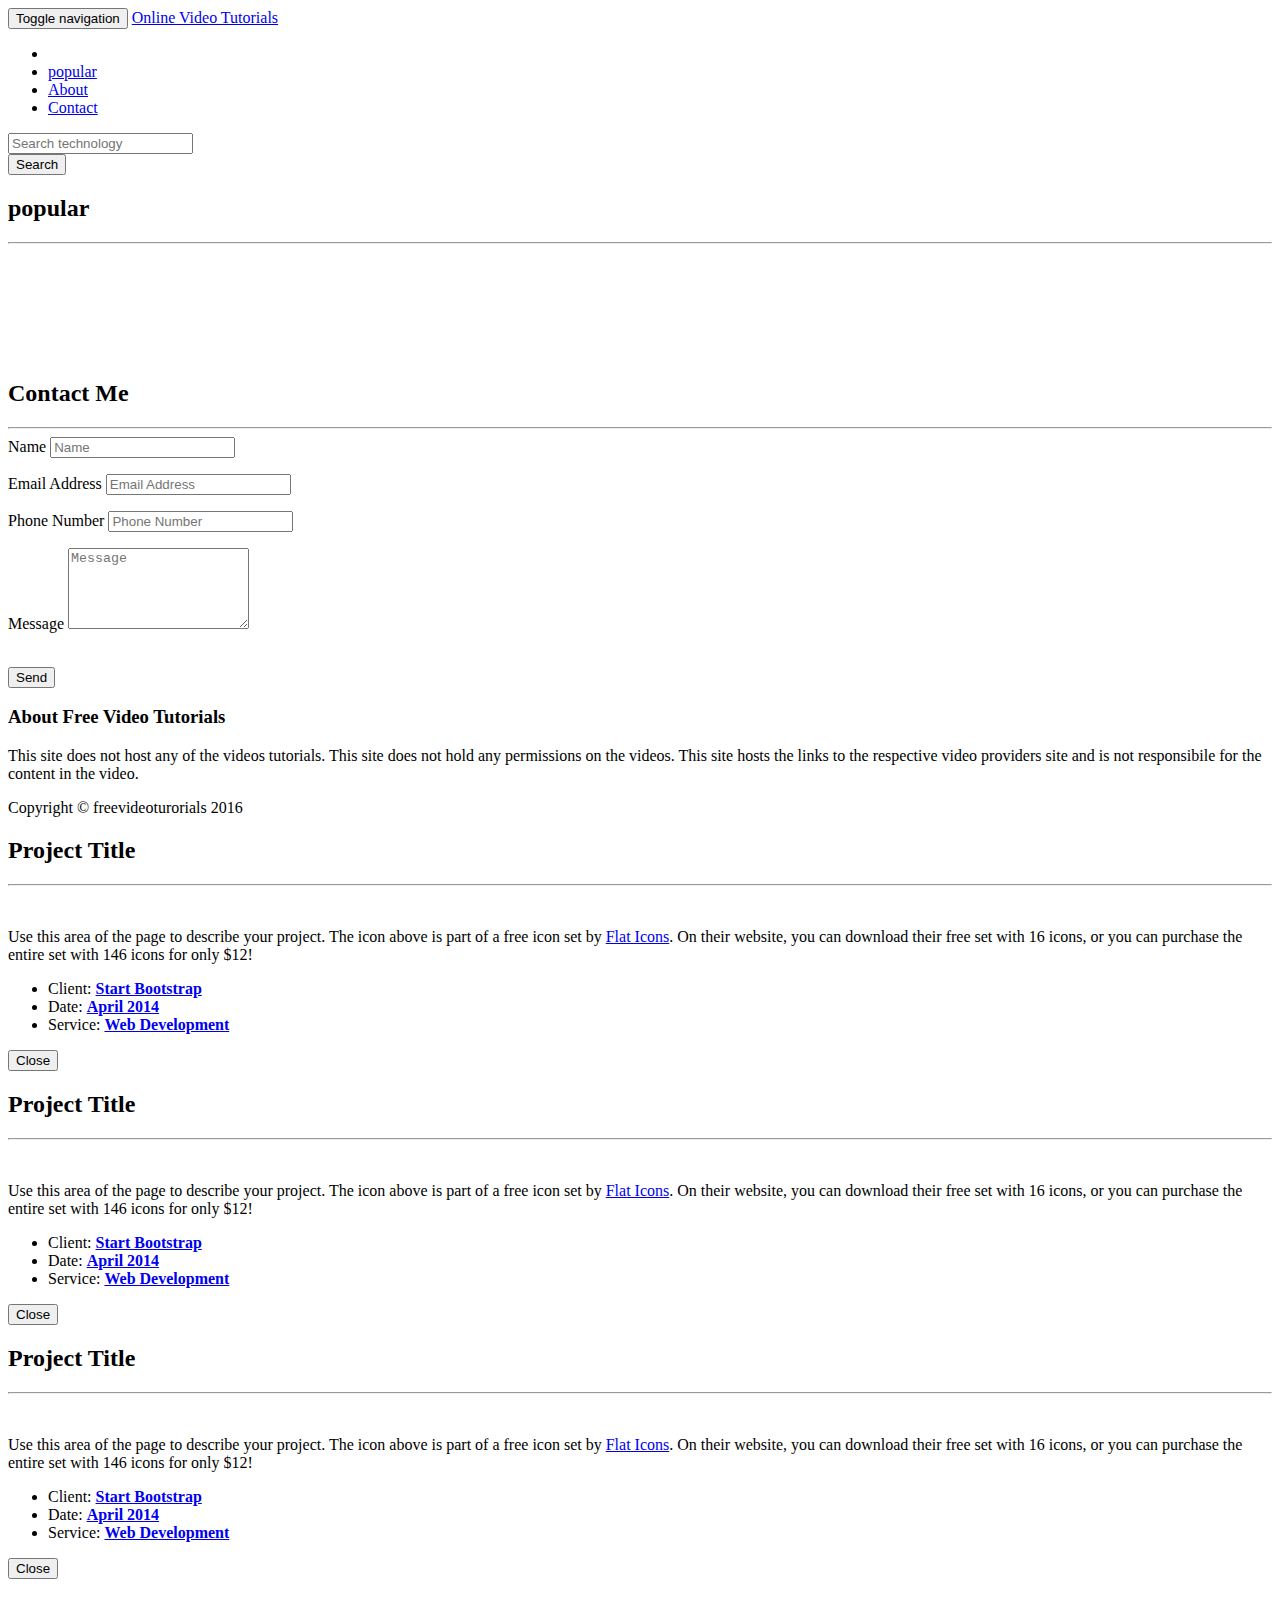
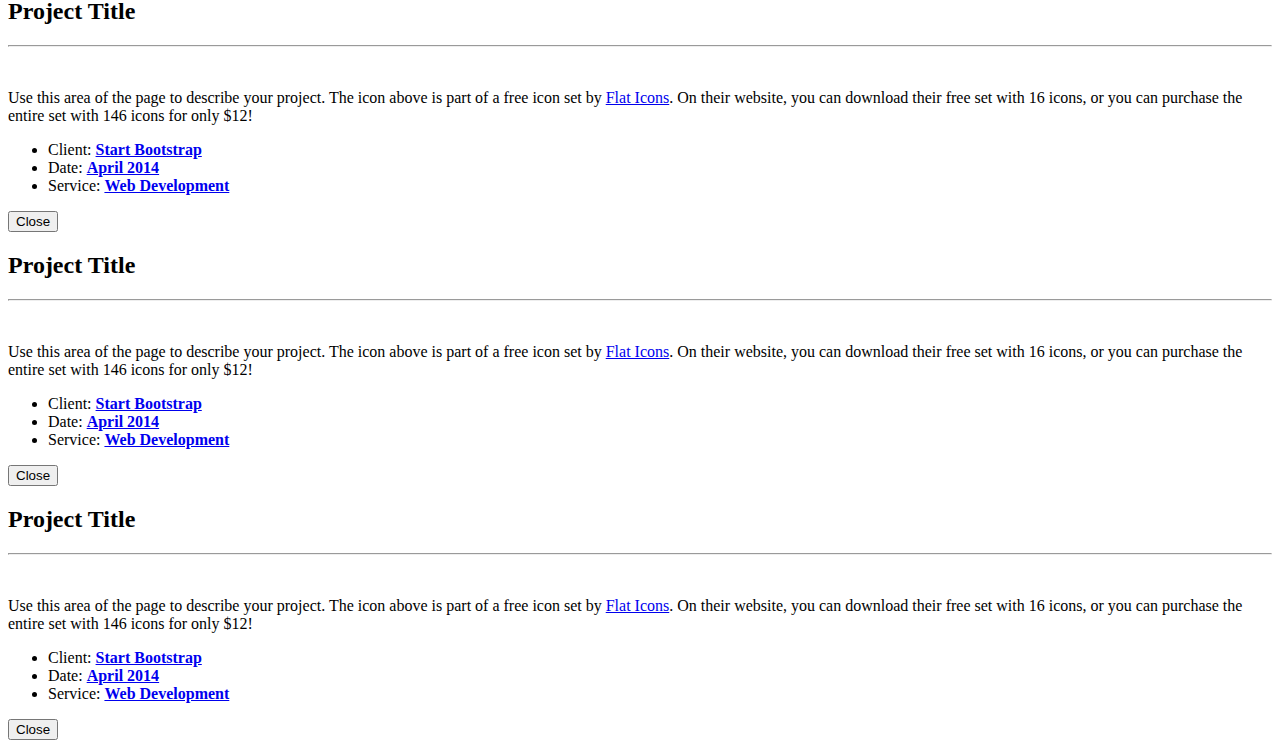
==== commit d73fa643: "template inheritance and few css changes" ====
--- a/src/templates/index.html
+++ b/src/templates/index.html
@@ -74,10 +74,14 @@
         <div class="container">
             <div class="row">
                 <div class="col-lg-12">
-                    <img class="img-responsive" src="img/profile.png" alt="">
                     <div class="intro-text">
-                        <form novalidate="" id="searchForm" name="sentMessage">
+                        <div novalidate="" id="searchForm" name="sentMessage">
+                            <div class="input-group input-group-unstyled"></div>
                             <input type="text" data-validation-required-message="Please enter your name." required="" id="name" placeholder="Search technology" class="form-control" aria-invalid="false">
+                            <span class="input-group-addon">
+                                <i class="fa fa-search"></i>
+                            </span>
+                            </div>
                             <div class="row name">
                                 <div class="form-group col-xs-12">
                                     <button type="submit" class="btn btn-success btn-lg">Search</button>
